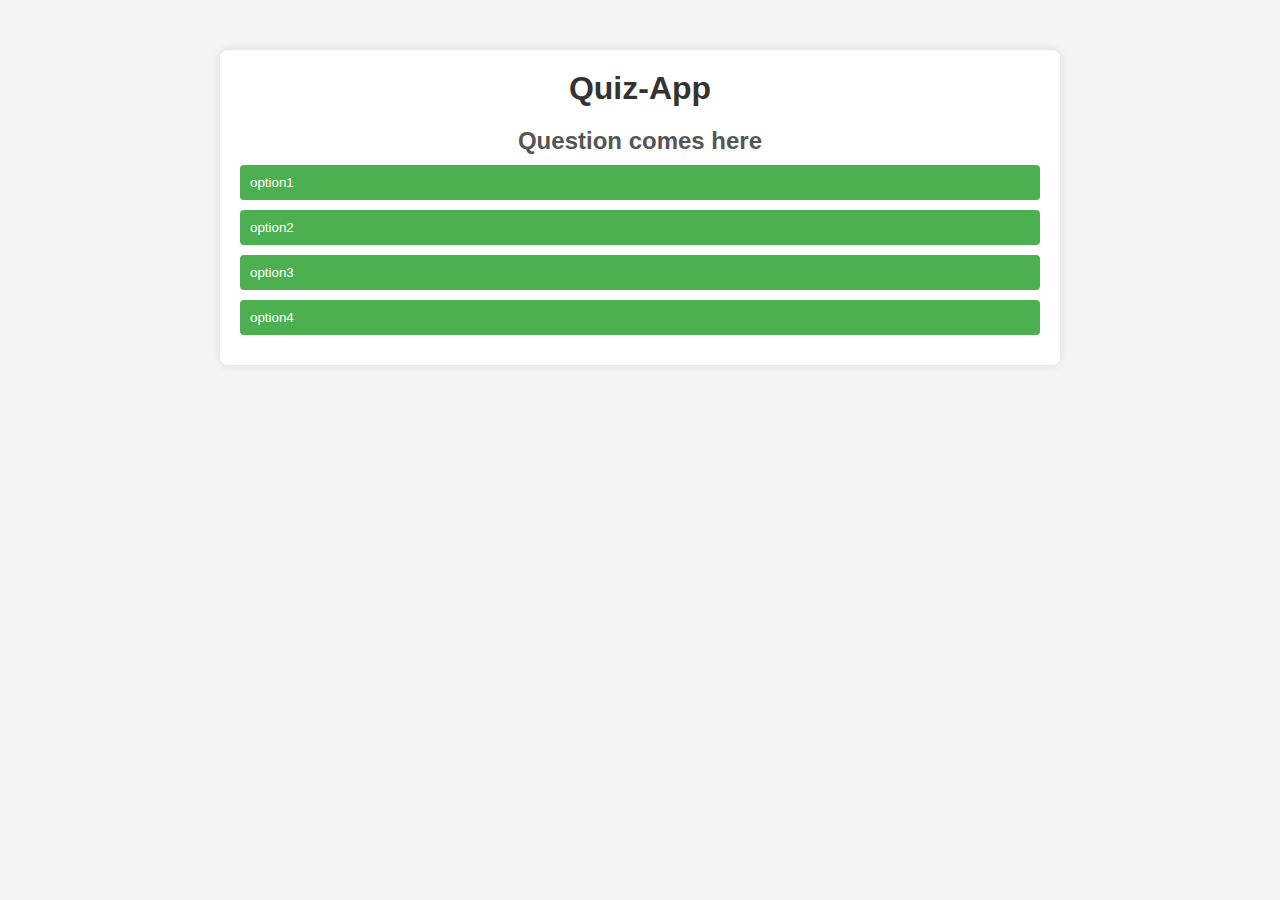
==== Quiz-app/index.html @ 7aec70ce "added html and css code" ====
<!DOCTYPE html>
<html lang="en">
<head>
    <meta charset="UTF-8">
    <meta name="viewport" content="width=device-width, initial-scale=1.0">
    <link rel="stylesheet" href="style.css">
    <title>Quiz-Application</title>
</head>
<body>
    <div id="container">
        <h1>Quiz-App</h1>
        <div id="questions">
            <h2 id="Question">Question comes here</h2>
            <div class="buttons">
                <button id="button">option1</button>
                <button  id="button">option2</button>
                <button id="button">option3</button>
                <button id="button">option4</button>
            </div>
            <button id="next-button">Next</button>
        </div>

    </div>
    <script src="index.js"></script>
</body>
</html>
---- Quiz-app/style.css ----
/* Reset some default styles */
body, h1, h2, p, button {
    margin: 0;
    padding: 0;
}

body {
    font-family: 'Arial', sans-serif;
    background-color: #f4f4f4;
}

#container {
    max-width: 800px;
    margin: 50px auto;
    background-color: #fff;
    padding: 20px;
    border-radius: 8px;
    box-shadow: 0 0 10px rgba(0, 0, 0, 0.1);
}

h1 {
    text-align: center;
    color: #333;
}

#questions {
    margin-top: 20px;
}

h2 {
    color: #555;
    text-align: center;
}

.buttons {
    display: flex;
    flex-direction: column;
    margin-top: 10px;
}

button {
    padding: 10px;
    margin-bottom: 10px;
    background-color: #4caf50;
    color: #fff;
    border: none;
    border-radius: 4px;
    cursor: pointer;
    transition: background-color 0.3s ease;
    text-align: left;
}

button:hover {
    background-color:black;
}
.option-button, #next-button {
    padding: 10px;
    margin-bottom: 10px;
    background-color: #4caf50;
    color: #fff;
    border: none;
    border-radius: 4px;
    cursor: pointer;
    transition: background-color 0.3s ease;
    text-align: center;
    display:none;
    font-weight: 500;
}
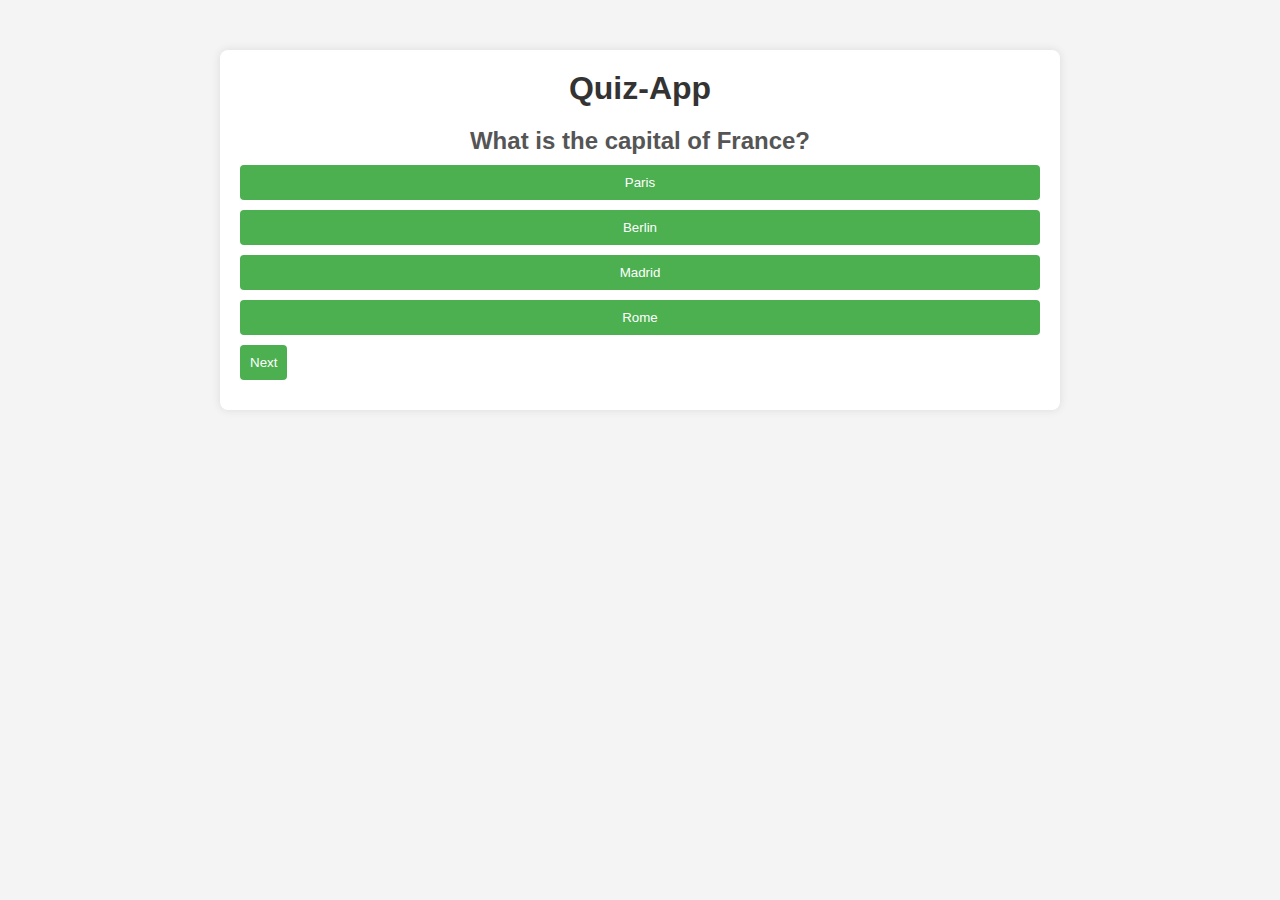
==== commit 58105029: "updated quiz-app" ====
--- a/Quiz-app/index.html
+++ b/Quiz-app/index.html
@@ -10,17 +10,104 @@
     <div id="container">
         <h1>Quiz-App</h1>
         <div id="questions">
-            <h2 id="Question">Question comes here</h2>
+            <h2 id="question">Question comes here</h2>
             <div class="buttons">
-                <button id="button">option1</button>
-                <button  id="button">option2</button>
-                <button id="button">option3</button>
-                <button id="button">option4</button>
+                <button class="option-button">Option 1</button>
+                <button class="option-button">Option 2</button>
+                <button class="option-button">Option 3</button>
+                <button class="option-button">Option 4</button>
             </div>
-            <button id="next-button">Next</button>
+            <button id="next-button" onclick="nextQuestion()">Next</button>
         </div>
+        <div id="score" style="display: none;">
+            <p>Your Score: <span id="score-value"></span></p>
+        </div>
+    </div>
 
-    </div>
-    <script src="index.js"></script>
+    <script>
+        
+        const quizData = [
+            {
+                question: "What is the capital of France?",
+                options: ["Paris", "Berlin", "Madrid", "Rome"],
+                correctAnswer: "Paris"
+            },
+            {
+                question: "What does HTML stand for?",
+                options: ["Hyper Text Markup Language", "Hyper Transfer Markup Language", "Home Tool Markup Language", "Hyperlink and Text Markup Language"],
+                correctAnswer: "Hyper Text Markup Language"
+            },
+            {
+                question: "Which programming language is commonly used for front-end web development?",
+                options: ["Java", "Python", "JavaScript", "Ruby"],
+                correctAnswer: "JavaScript"
+            },
+            {
+                question: "What is the purpose of CSS?",
+                options: ["To create dynamic web pages", "To style and layout web pages", "To handle server-side logic", "To manage databases"],
+                correctAnswer: "To style and layout web pages"
+            },
+            {
+                question: "What is the latest version of the HTML standard?",
+                options: ["HTML4", "HTML5", "XHTML", "XML"],
+                correctAnswer: "HTML5"
+            },
+           
+        ];
+
+        let currentQuestionIndex = 0;
+        let score = 0;
+
+        // Function to initialize the quiz
+        function initializeQuiz() {
+            showQuestion();
+        }
+
+        // Function to display the current question
+        function showQuestion() {
+            const currentQuestion = quizData[currentQuestionIndex];
+            document.getElementById("question").innerText = currentQuestion.question;
+
+            const optionButtons = document.querySelectorAll(".option-button");
+            optionButtons.forEach((button, index) => {
+                button.innerText = currentQuestion.options[index];
+                button.onclick = () => checkAnswer(currentQuestion.options[index]);
+            });
+        }
+
+      // to check the answer
+        function checkAnswer(selectedAnswer) {
+            const currentQuestion = quizData[currentQuestionIndex];
+            if (selectedAnswer === currentQuestion.correctAnswer) {
+                score++;
+            }else{
+                alert("Incorrect! The correct answer is: " + currentQuestion.correctAnswer);
+            }
+
+           // move to next question
+           nextQuestion();
+        }
+
+       
+        function nextQuestion() {
+            currentQuestionIndex++;
+            if (currentQuestionIndex < quizData.length) {
+                showQuestion();
+            } else {
+                
+                showScore();
+            }
+        }
+
+        // to display score
+        function showScore() {
+            document.getElementById("questions").style.display = "none";
+            document.getElementById("score").style.display = "block";
+            document.getElementById("score-value").innerText = score;
+        }
+
+        // Initialize the quiz when the page loads
+        window.onload = initializeQuiz;
+    </script>
 </body>
-</html>+</html>
--- a/Quiz-app/style.css
+++ b/Quiz-app/style.css
@@ -63,6 +63,6 @@
     cursor: pointer;
     transition: background-color 0.3s ease;
     text-align: center;
-    display:none;
+    
     font-weight: 500;
 }
